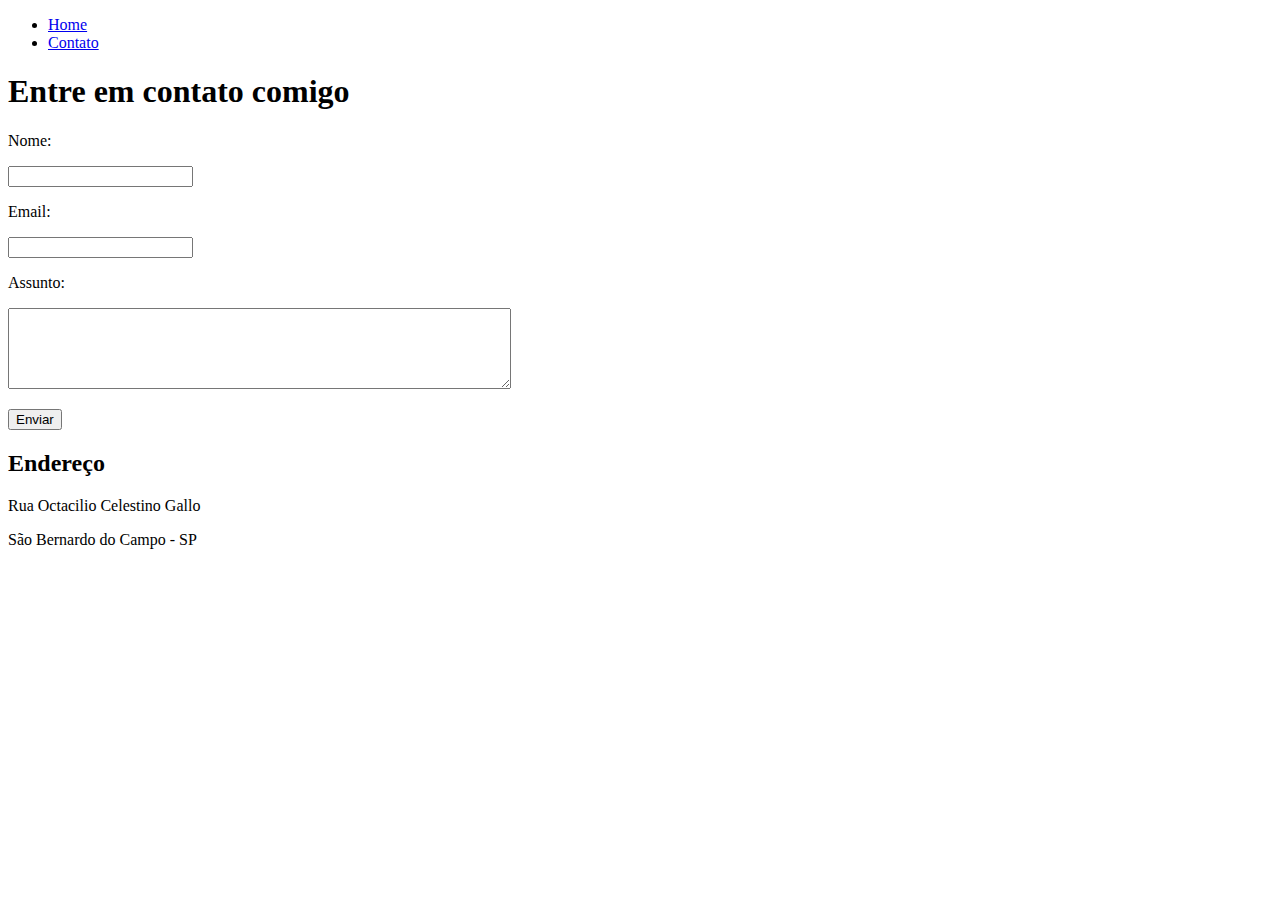
==== contato.html @ 7fa0a673 "Primeira página HTML - Home e contato" ====
<!DOCTYPE html>
<html lang="pt-br">

<head>
    <meta charset="UTF-8">
    <meta http-equiv="X-UA-Compatible" content="IE=edge">
    <meta name="viewport" content="width=device-width, initial-scale=1.0">
    <title>Contate-me</title>
</head>

<body>
    <ul>
        <li>
            <a href="index.html"> Home</a>
        </li>

        <li>
            <a href="contato.html"> Contato</a>
        </li>
    </ul>

    <h1>Entre em contato comigo</h1>

    <form>
        <label for="nome"> Nome: </label>
        <p></p>
        <input type="text" id="nome">

        <p></p>

        <label for="email">Email:</label>
        <p></p>
        <input type="email" id="email">

        <p></p>

        <label for="assunto">Assunto:</label>
        <p></p>
        <textarea name="assunto" id="assunto" cols="60" rows="5"></textarea>

        <p></p>

        <button>Enviar</button>
    </form>

    <h2>Endereço</h2>
    <p>Rua Octacilio Celestino Gallo</p>
    <p>São Bernardo do Campo - SP</p>

    <iframe src="https://www.google.com/maps/embed?pb=!1m18!1m12!1m3!1d3654.4109317567063!2d-46.59697698578972!3d-23.661258171172328!2m3!1f0!2f0!3f0!3m2!1i1024!2i768!4f13.1!3m3!1m2!1s0x94ce44a70df6dd65%3A0x60c492030d657c34!2Rua%20Octac%C3%ADlio%20Celestino%20Gallo%20-%20Jardim%20Borborema%2C%20S%C3%A3o%20Bernardo%20do%20Campo%20-%20SP%2C%2009660-080!5e0!3m2!1spt-BR!2sbr!4v1631816755846!5m2!1spt-BR!2sbr" 
        width="400" height="250" style="border:0;" allowfullscreen="" loading="lazy"
    ></iframe>

</body>

</html>
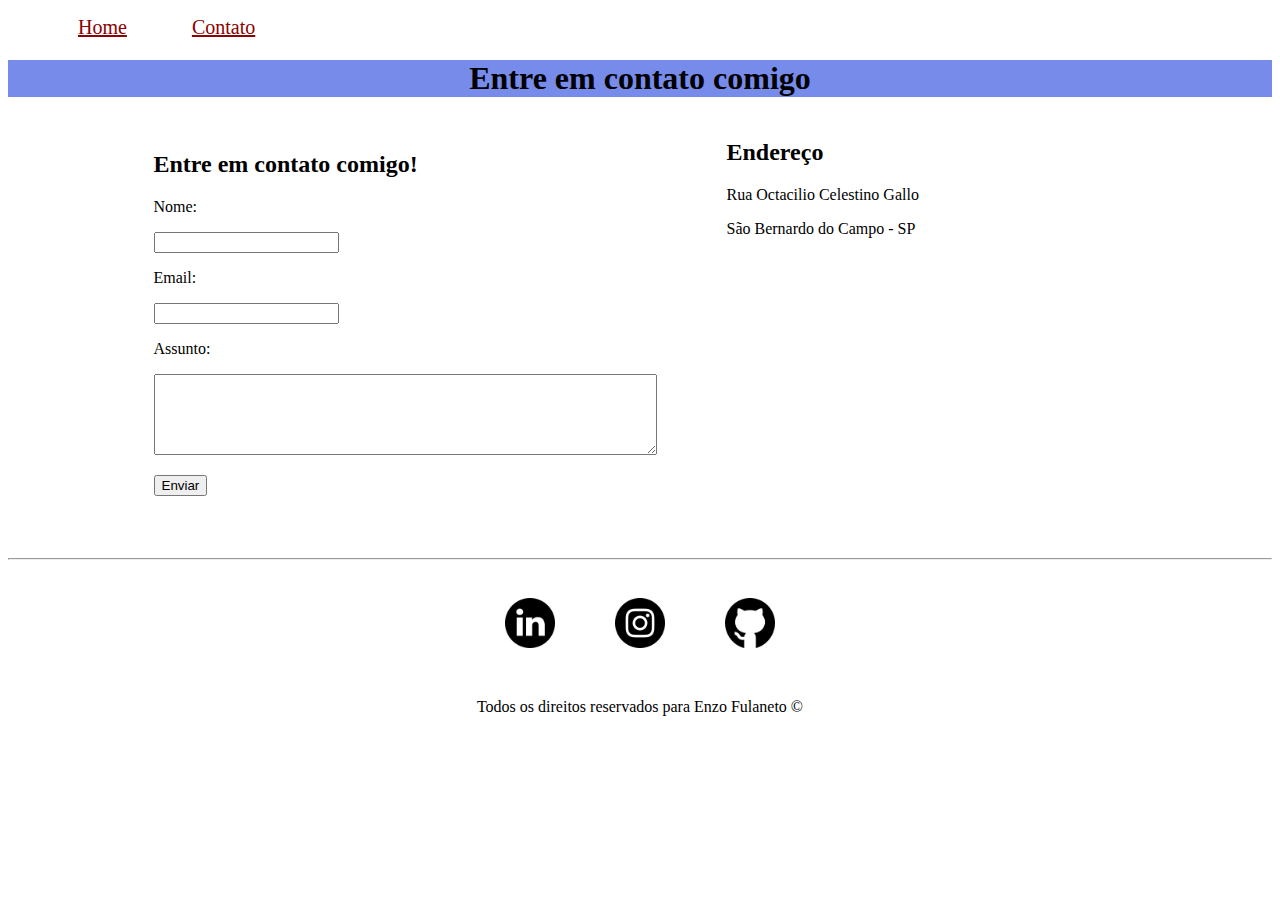
==== commit 534514b6: "Implementando todo o estilo do site utilizando CSS puro" ====
--- a/contato.html
+++ b/contato.html
@@ -6,10 +6,12 @@
     <meta http-equiv="X-UA-Compatible" content="IE=edge">
     <meta name="viewport" content="width=device-width, initial-scale=1.0">
     <title>Contate-me</title>
+    <link rel="stylesheet" href="assets/css/style.css">
+
 </head>
 
 <body>
-    <ul>
+    <ul id="menu">
         <li>
             <a href="index.html"> Home</a>
         </li>
@@ -19,37 +21,65 @@
         </li>
     </ul>
 
-    <h1>Entre em contato comigo</h1>
+    <h1 class="center background">Entre em contato comigo</h1>
 
-    <form>
-        <label for="nome"> Nome: </label>
-        <p></p>
-        <input type="text" id="nome">
+    <div class="container mb-50">
+        <div class="ml-50">
+            <h2>Entre em contato comigo!</h2>
+            <form>
+                <label for="nome"> Nome: </label>
+                <p></p>
+                <input type="text" id="nome">
+        
+                <p></p>
+        
+                <label for="email">Email:</label>
+                <p></p>
+                <input type="email" id="email">
+        
+                <p></p>
+        
+                <label for="assunto">Assunto:</label>
+                <p></p>
+                <textarea name="assunto" id="assunto" cols="60" rows="5"></textarea>
+        
+                <p></p>
+        
+                <button>Enviar</button>
+            </form>
+        </div>
 
-        <p></p>
+        <div>
+            <h2>Endereço</h2>
+            <p>Rua Octacilio Celestino Gallo</p>
+            <p>São Bernardo do Campo - SP</p>
+        
+            <iframe src="https://www.google.com/maps/embed?pb=!1m18!1m12!1m3!1d3654.4109317567063!2d-46.59697698578972!3d-23.661258171172328!2m3!1f0!2f0!3f0!3m2!1i1024!2i768!4f13.1!3m3!1m2!1s0x94ce44a70df6dd65%3A0x60c492030d657c34!2Rua%20Octac%C3%ADlio%20Celestino%20Gallo%20-%20Jardim%20Borborema%2C%20S%C3%A3o%20Bernardo%20do%20Campo%20-%20SP%2C%2009660-080!5e0!3m2!1spt-BR!2sbr!4v1631816755846!5m2!1spt-BR!2sbr" 
+                width="400" height="250" style="border:0;" allowfullscreen="" loading="lazy"
+            ></iframe>
+        </div>
+    </div>
 
-        <label for="email">Email:</label>
-        <p></p>
-        <input type="email" id="email">
+    <hr>
+    <footer>
 
-        <p></p>
+        <div class="container">
+        <a href="https://www.linkedin.com/in/enzo-fulaneto-32a9b4205/" target="blank">
+            <img class="tm-social p-30" src="assets/img/linkedin.png" alt="logo do LinkedIn">
+        </a>
 
-        <label for="assunto">Assunto:</label>
-        <p></p>
-        <textarea name="assunto" id="assunto" cols="60" rows="5"></textarea>
+        <a href="https://www.instagram.com/_enzo03/" target="blank">
+            <img class="tm-social p-30" src="assets/img/instagram.png" alt="logo do Instagram">
+        </a>
 
-        <p></p>
-
-        <button>Enviar</button>
-    </form>
-
-    <h2>Endereço</h2>
-    <p>Rua Octacilio Celestino Gallo</p>
-    <p>São Bernardo do Campo - SP</p>
-
-    <iframe src="https://www.google.com/maps/embed?pb=!1m18!1m12!1m3!1d3654.4109317567063!2d-46.59697698578972!3d-23.661258171172328!2m3!1f0!2f0!3f0!3m2!1i1024!2i768!4f13.1!3m3!1m2!1s0x94ce44a70df6dd65%3A0x60c492030d657c34!2Rua%20Octac%C3%ADlio%20Celestino%20Gallo%20-%20Jardim%20Borborema%2C%20S%C3%A3o%20Bernardo%20do%20Campo%20-%20SP%2C%2009660-080!5e0!3m2!1spt-BR!2sbr!4v1631816755846!5m2!1spt-BR!2sbr" 
-        width="400" height="250" style="border:0;" allowfullscreen="" loading="lazy"
-    ></iframe>
+        <a href="https://github.com/EnzoFulaneto" target="blank">
+            <img class="tm-social p-30" src="assets/img/github.png" alt="logo do GitHub">
+        </a>
+        </div>
+        <p class="center">
+       Todos os direitos reservados para Enzo Fulaneto &copy;
+        </p>
+    </footer>
 
 </body>
 
--- a/assets/css/style.css
+++ b/assets/css/style.css
@@ -0,0 +1,74 @@
+/* Estilos da página index.html */
+    .center {
+        text-align: center;
+    }
+
+    .texto {
+        font-family: -apple-system, BlinkMacSystemFont, 'Segoe UI', Roboto, Oxygen, Ubuntu, Cantarell, 'Open Sans', 'Helvetica Neue', sans-serif;
+        font-size: 15pt;
+        color: saddlebrown;
+    }
+
+    .sobreenzo{
+        text-align: center;
+        font-family: Verdana, Geneva, Tahoma, sans-serif;
+        font-size: 20pt;
+    }
+
+    .background {
+        background-color: #778beb;
+    }
+
+    #menu li{
+        font-size: 15pt;
+        display: inline;
+        padding: 30px;
+    }
+
+    #menu li a{
+        color: darkred;
+    }
+
+    #menu li a:hover{
+        color: black;
+    }
+
+    .p-30{
+        padding: 30px;
+    }
+
+    .justify {
+        text-align: justify;
+    }
+
+    .br-50{
+        border-radius: 50%;
+    }
+
+    .video {
+        display: flex;
+        justify-content: center;
+      }
+    
+    .tm-social{
+        width: 50px;
+        height: 50px;
+    }
+
+    .mb-50{
+        margin-bottom: 50px;
+    }
+
+    .container {
+        display: flex;
+        flex-flow: row;
+        justify-content: center;
+        align-items: center;
+    }
+
+
+/* Estilos da página contato.html */
+
+    .ml-50{
+        margin-right: 70px;
+    }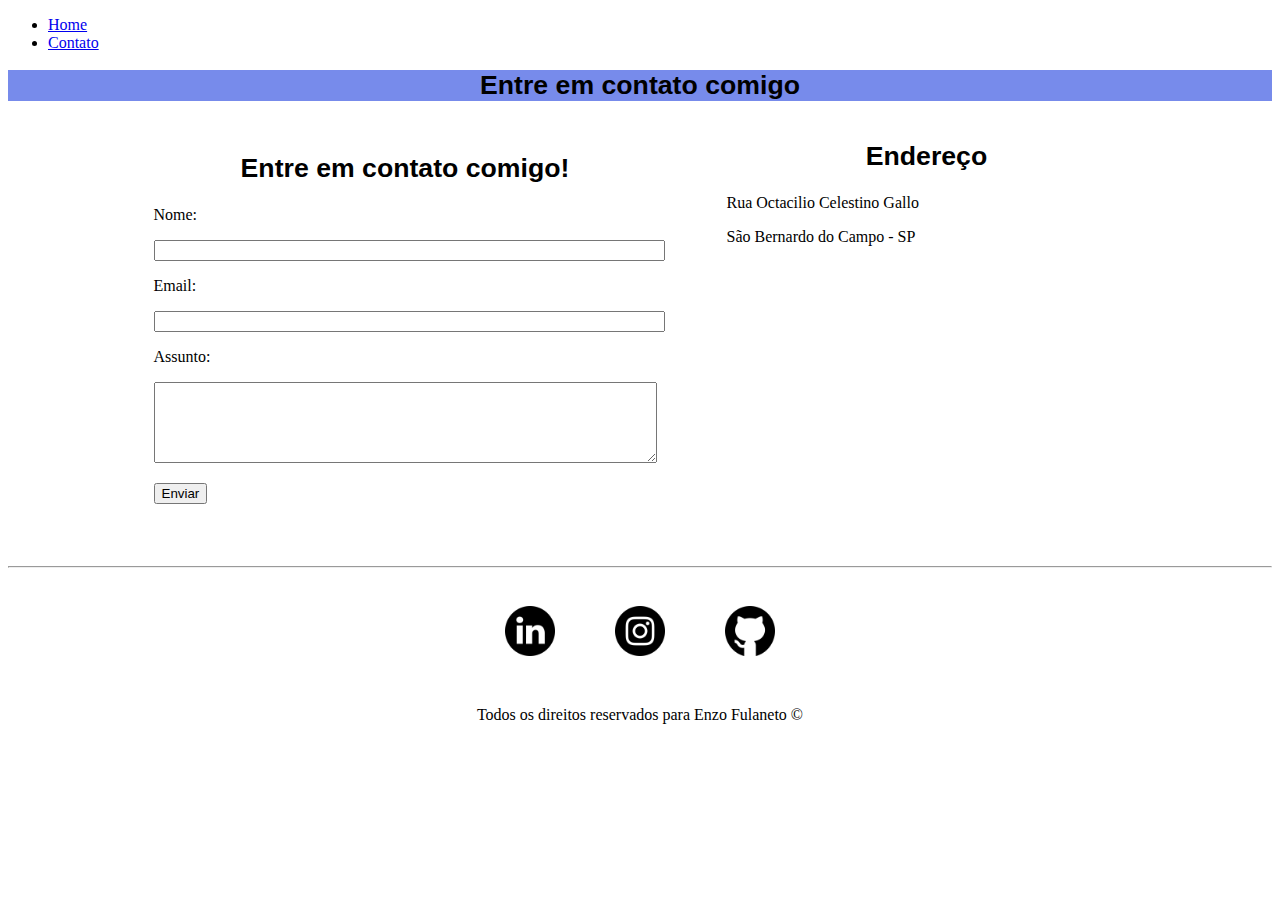
==== commit 9094f34c: "Inserindo JavaScript no projeto" ====
--- a/contato.html
+++ b/contato.html
@@ -21,42 +21,44 @@
         </li>
     </ul>
 
-    <h1 class="center background">Entre em contato comigo</h1>
+    <h1 class="center background sobreenzo">Entre em contato comigo</h1>
 
     <div class="container mb-50">
         <div class="ml-50">
-            <h2>Entre em contato comigo!</h2>
+            <h2 class="sobreenzo">Entre em contato comigo!</h2>
             <form>
                 <label for="nome"> Nome: </label>
                 <p></p>
-                <input type="text" id="nome">
+                <input type="text" id="nome" onkeyup="validaNome()">
+                <div id="txtNome"></div>
         
                 <p></p>
         
                 <label for="email">Email:</label>
                 <p></p>
-                <input type="email" id="email">
-        
+                <input type="email" id="email" onkeyup="validaEmail()">
+                <div id="txtEmail"></div>
+
                 <p></p>
         
                 <label for="assunto">Assunto:</label>
                 <p></p>
-                <textarea name="assunto" id="assunto" cols="60" rows="5"></textarea>
+                <textarea name="assunto" id="assunto" cols="60" rows="5" onkeyup="validaAssunto()"></textarea>
+                <div id="txtAssunto"></div>
         
                 <p></p>
         
-                <button>Enviar</button>
+                <button onclick="enviar()">Enviar</button>
             </form>
         </div>
 
         <div>
-            <h2>Endereço</h2>
+            <h2 class="sobreenzo">Endereço</h2>
             <p>Rua Octacilio Celestino Gallo</p>
             <p>São Bernardo do Campo - SP</p>
         
             <iframe src="https://www.google.com/maps/embed?pb=!1m18!1m12!1m3!1d3654.4109317567063!2d-46.59697698578972!3d-23.661258171172328!2m3!1f0!2f0!3f0!3m2!1i1024!2i768!4f13.1!3m3!1m2!1s0x94ce44a70df6dd65%3A0x60c492030d657c34!2Rua%20Octac%C3%ADlio%20Celestino%20Gallo%20-%20Jardim%20Borborema%2C%20S%C3%A3o%20Bernardo%20do%20Campo%20-%20SP%2C%2009660-080!5e0!3m2!1spt-BR!2sbr!4v1631816755846!5m2!1spt-BR!2sbr" 
-                width="400" height="250" style="border:0;" allowfullscreen="" loading="lazy"
-            ></iframe>
+                width="400" height="250" style="border:0;" allowfullscreen="" loading="lazy" id="mapa" onmousemove="mapaZoom()" onmouseout="mapaNormal()"></iframe>
         </div>
     </div>
 
@@ -81,6 +83,7 @@
         </p>
     </footer>
 
+    <script src="assets/js/script.js"></script>
 </body>
 
 </html>--- a/assets/css/style.css
+++ b/assets/css/style.css
@@ -3,6 +3,11 @@
         text-align: center;
     }
 
+    .fc {
+        display: flex;
+        flex-direction: column;
+      }
+            
     .texto {
         font-family: -apple-system, BlinkMacSystemFont, 'Segoe UI', Roboto, Oxygen, Ubuntu, Cantarell, 'Open Sans', 'Helvetica Neue', sans-serif;
         font-size: 15pt;
@@ -13,23 +18,34 @@
         text-align: center;
         font-family: Verdana, Geneva, Tahoma, sans-serif;
         font-size: 20pt;
-    }
+        }
 
     .background {
         background-color: #778beb;
     }
 
-    #menu li{
+    .imagem{
+        transition: all 0.5s;
+        cursor: pointer;
+    }
+    
+    .imagem:hover{
+        -webkit-filter: drop-shadow(15px 10px 5px rgba(0,0,0,.5));
+        filter: drop-shadow(15px 10px 5px rgba(0,0,0,.5));
+    }
+
+    .menu li{
         font-size: 15pt;
+
         display: inline;
         padding: 30px;
     }
 
-    #menu li a{
+    .menu li a{
         color: darkred;
     }
 
-    #menu li a:hover{
+    .menu li a:hover{
         color: black;
     }
 
@@ -66,6 +82,11 @@
         align-items: center;
     }
 
+    .m0{
+        margin-top: 0%;
+        margin-bottom: 0%;
+    }
+
 
 /* Estilos da página contato.html */
 
